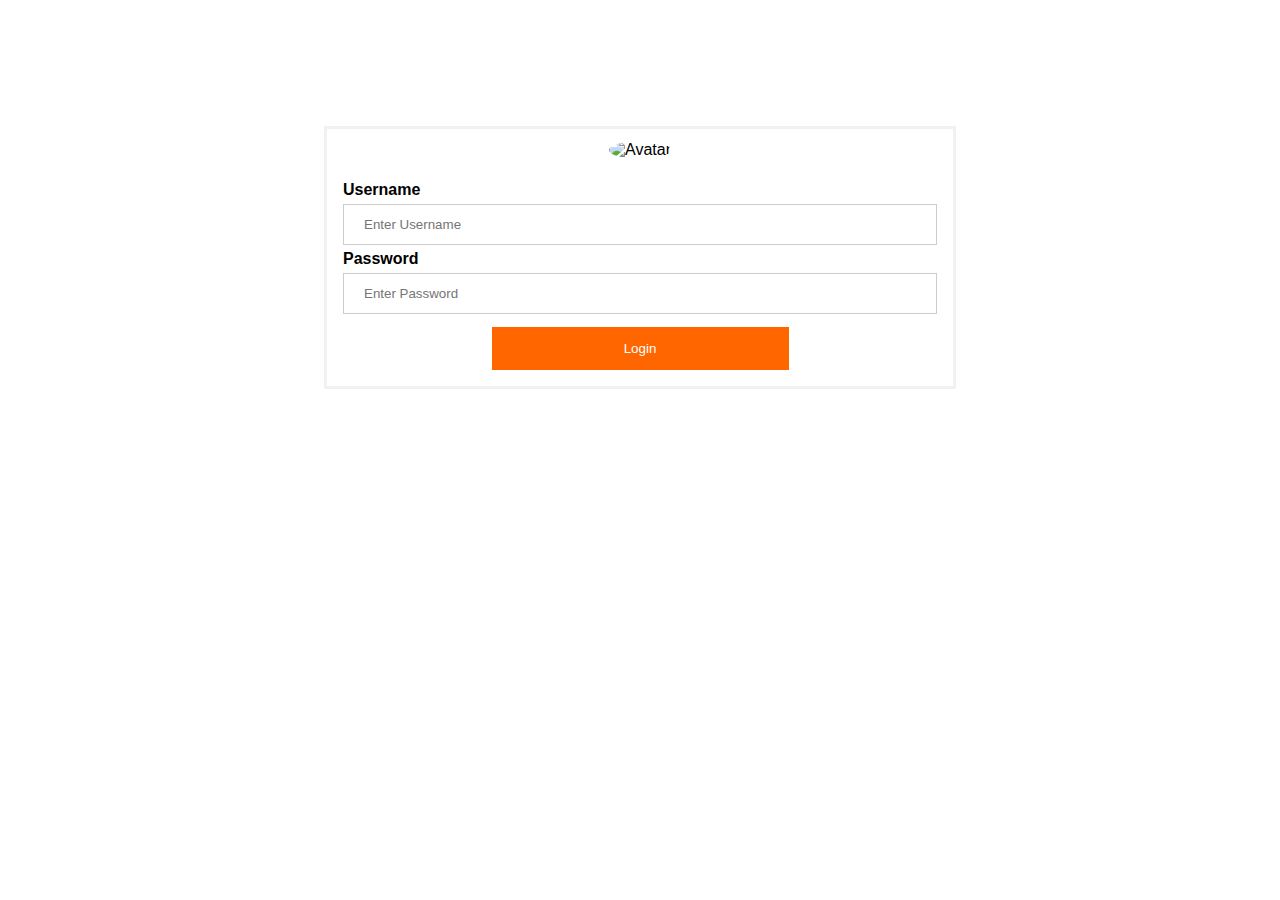
==== index.html @ bab8a7f3 "Rename login.html to index.html" ====
<!DOCTYPE html>
<html>
<head>
  <link rel="stylesheet" type="text/css" href="login.css">
<style>
    body {font-family: Arial, Helvetica, sans-serif;} 
  </style>
</head>
<body>

<form action="/action_page.php">
  <div class="imgcontainer">
    <img src="C:\Users\benrain\Desktop\IACUC Website\Homepage\osulogin.png" alt="Avatar" class="avatar">
  </div>

  <div class="container">
    <label for="uname"><b>Username</b></label>
    <input type="text" placeholder="Enter Username" name="uname" required>

    <label for="psw"><b>Password</b></label>
    <input type="password" placeholder="Enter Password" name="psw" required>
        
    <button type="submit">Login</button>
  </div>

</form>

</body>
</html>
---- login.css ----
/* Bordered form */
form {
  border: 3px solid #f1f1f1;
  margin-top: 10%;
  margin-left:25%;
  margin-right: 25%
}

/* Full-width inputs*/
input[type=text], input[type=password] {
  width: 100%;
  padding: 12px 20px;
  margin-right: 1000px;
  margin-top:5px;
  margin-bottom:5px;
  display: inline-block;
  border: 1px solid #ccc;
  box-sizing: border-box;
}

/* Set a style for all buttons */
button {
  background-color: #FF6600;
  color: white;
  padding: 14px 20px;
  margin-top: 8px;
  margin-right: 100%;
  margin-left: 25%;
  border: none;
  cursor: pointer;
  width: 50%;
}

/* Add a hover effect for buttons */
button:hover {
  opacity: 0.8;
}


/* Center the avatar image inside this container 24 0 12 */
.imgcontainer {
  text-align: center;
  margin: 12px 0 6px 0;
}

/* Avatar image */
img.avatar {
  width: 30%;
  border-radius: 90%;
}

/* Add padding to containers */
.container {
  padding: 16px;
}


/* Change styles for span and cancel button on extra small screens */
@media screen and (max-width: 300px) {
  span.psw {
    display: block;
    float: none;
  }
}
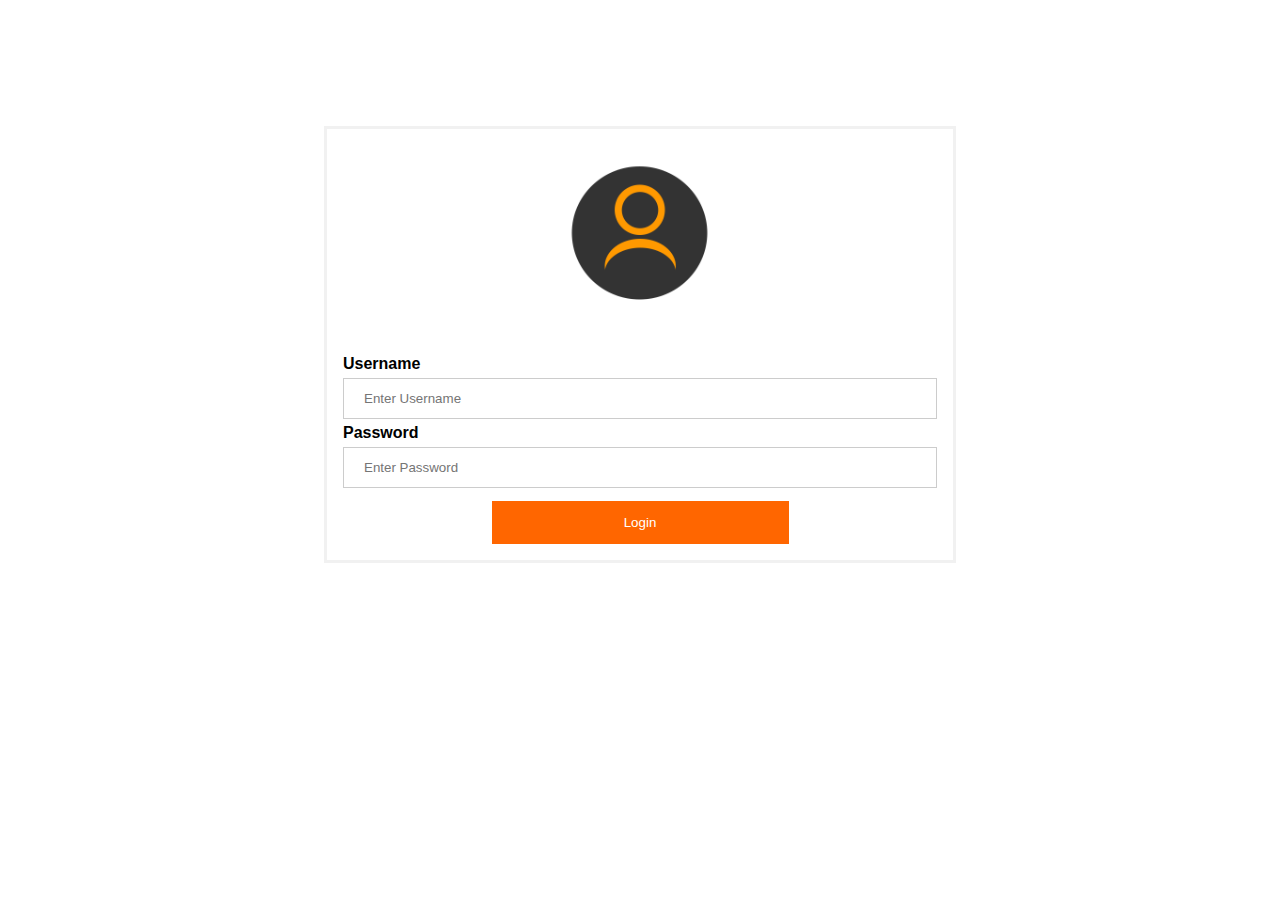
==== commit 3a727e16: "Update index.html" ====
--- a/index.html
+++ b/index.html
@@ -10,7 +10,7 @@
 
 <form action="/action_page.php">
   <div class="imgcontainer">
-    <img src="C:\Users\benrain\Desktop\IACUC Website\Homepage\osulogin.png" alt="Avatar" class="avatar">
+    <img src="osulogin.png" alt="Avatar" class="avatar">
   </div>
 
   <div class="container">
